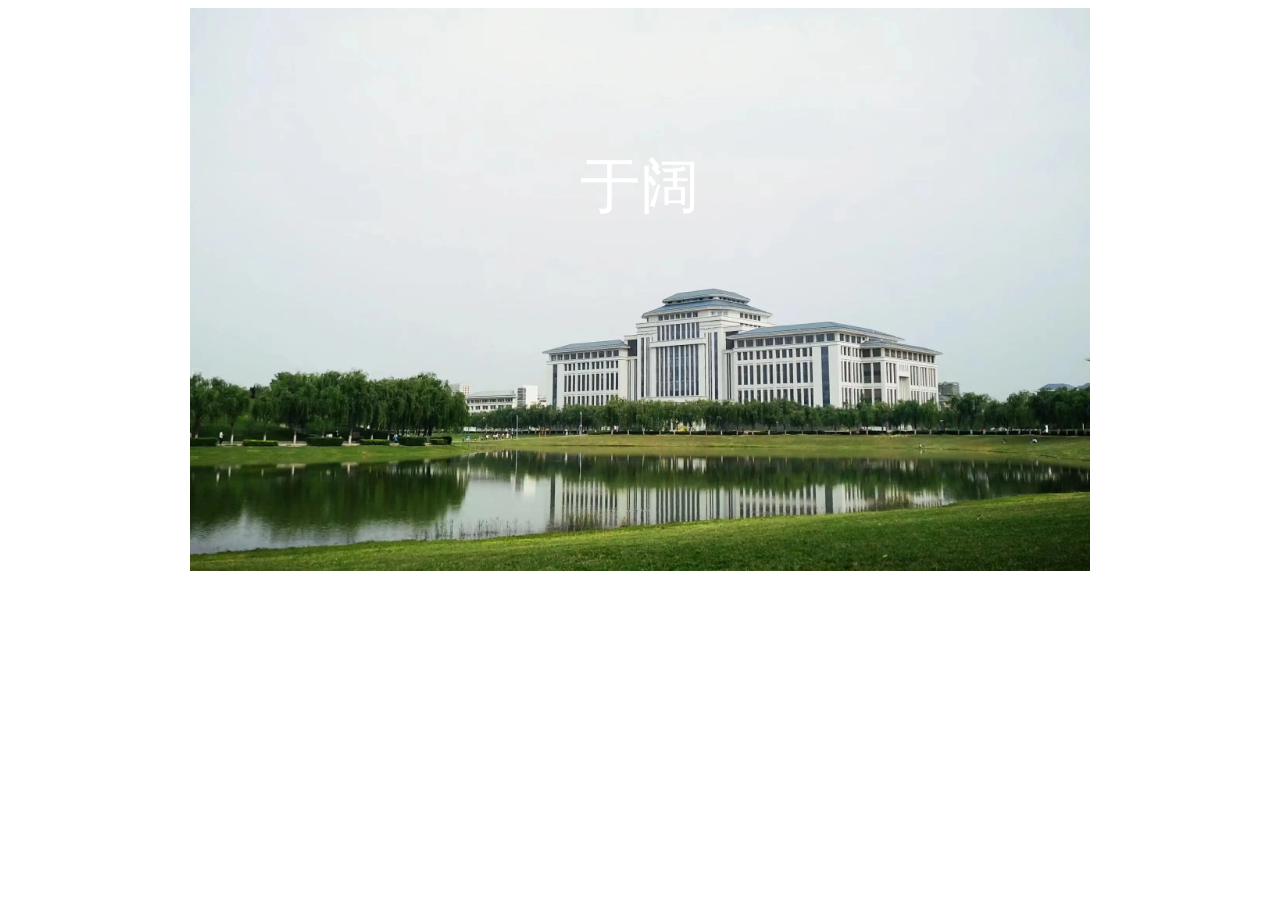
==== cover.html @ b50ec46c "个人简历" ====
<!DOCTYPE html>
<html lang="en">
<head>
    <meta charset="UTF-8">
    <meta http-equiv="X-UA-Compatible" content="IE=edge">
    <meta name="viewport" content="width=device-width, initial-scale=1.0">
    <title>封面</title>
    <style>
        .outer{
            text-align: center;
        }
        img{
            width: 900px;
        }
        .last{
            margin-top: -500px;
            text-align: center;
        }
        a{
            text-decoration: none;
            color: white;
            font-size: 60px;
        }
    </style>
</head>
<body>
    <a href="./index.html">
        <div class="outer">
            <img src="./学校.jpg" alt="">
        </div>
        <div class="last">
            <p>于阔</p>
        </div>
    </a>
</body>
</html>
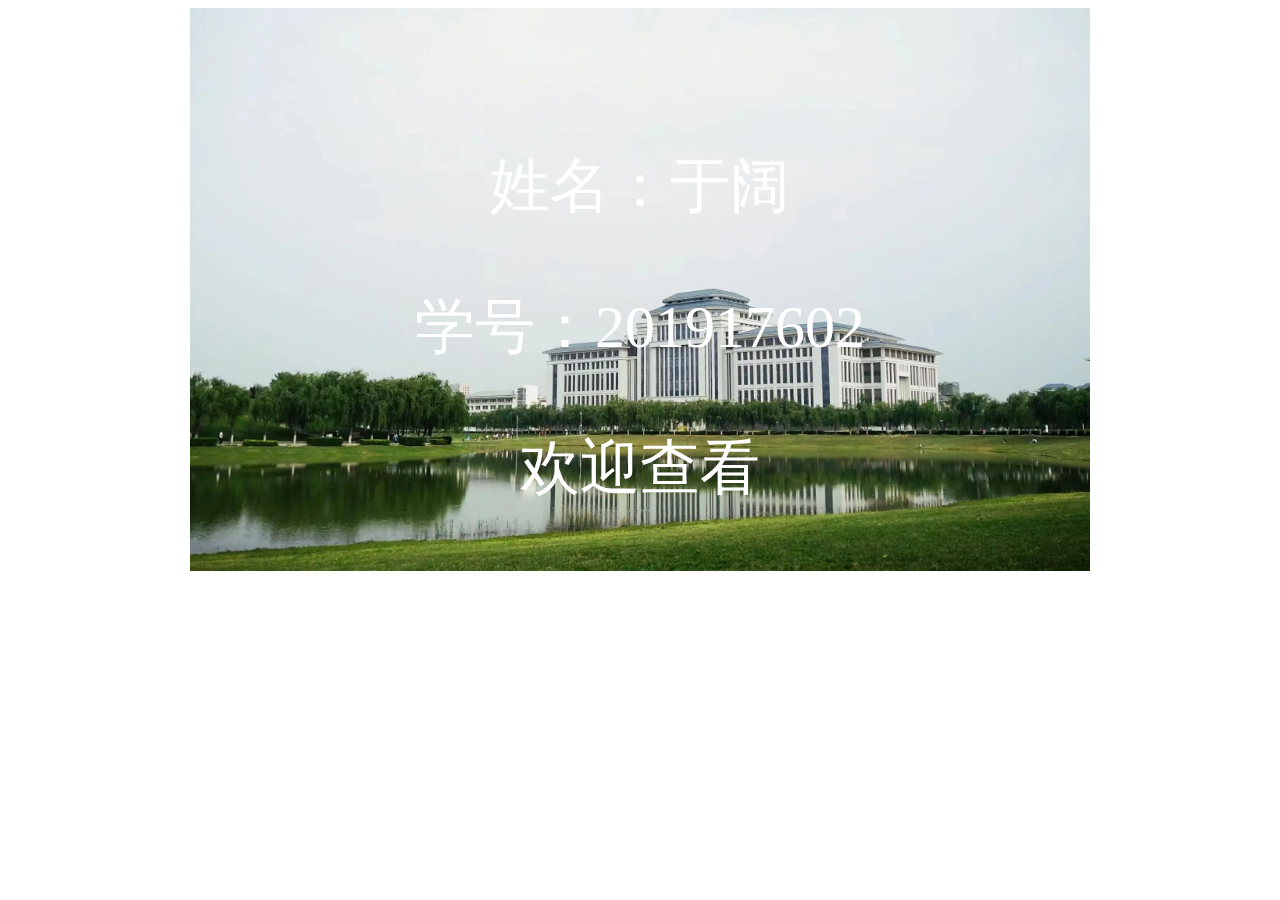
==== commit fc9adc63: "个人简历" ====
--- a/cover.html
+++ b/cover.html
@@ -29,7 +29,9 @@
             <img src="./学校.jpg" alt="">
         </div>
         <div class="last">
-            <p>于阔</p>
+            <p>姓名：于阔</p>
+            <p>学号：201917602</p>
+            <p>欢迎查看</p>
         </div>
     </a>
 </body>
